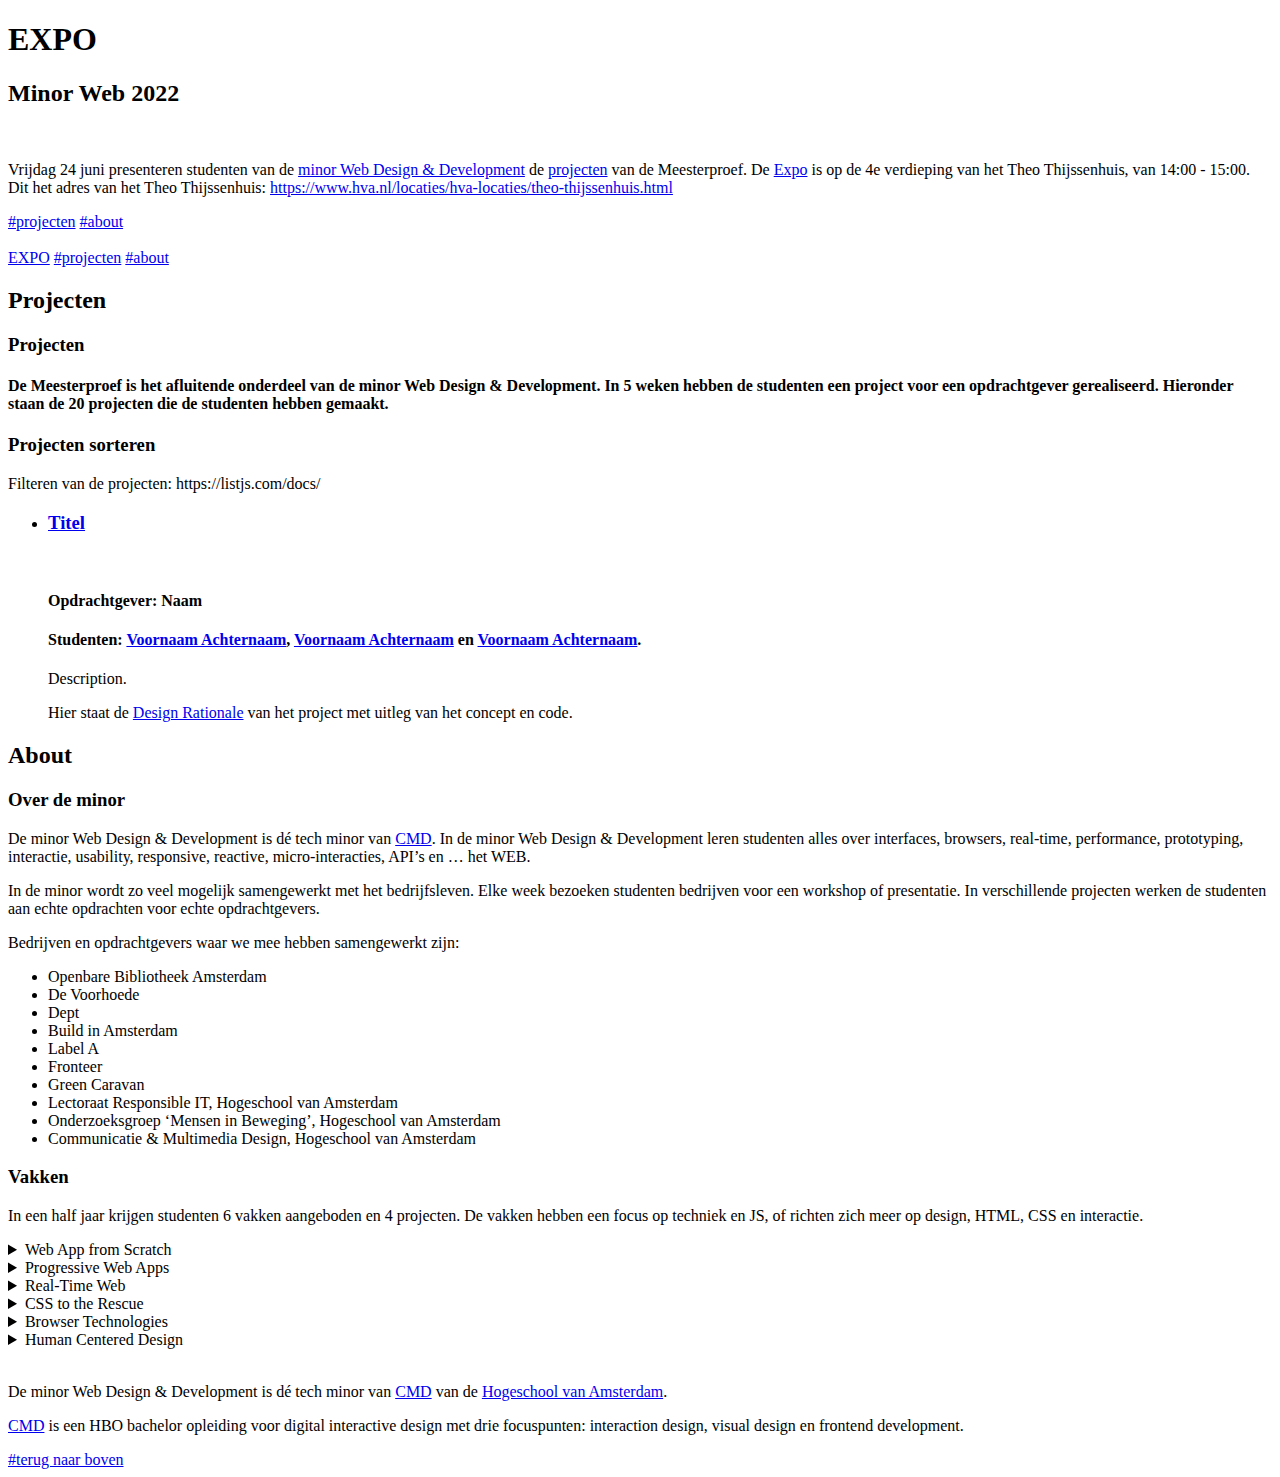
==== docs/index.html @ 4f2d5ea6 "adres" ====
<!DOCTYPE html>
<html lang="nl">
<head>
  <meta charset="UTF-8">
  <meta name="viewport" content="width=device-width, initial-scale=1.0">
  <!-- <link rel="shortcut icon" type="image/png" href="img/favicon.png"/> -->
  <link rel="stylesheet" href="css/styles.css">
  <title>Meesterproef - Minor Web Design & Development - CMD Amsterdam</title>

</head>
<body>

  <h1 class="expo">EXPO</h1>

  <header id="home">
    <div>
      <h2>Minor Web 2022</h2>
      <img src="img/WDnD3hoek.png" alt="">
      <p>
        Vrijdag 24 juni presenteren studenten van de <a href="#about">minor Web Design & Development</a> de <a href="#projecten">projecten</a> van de Meesterproef. 
        De <a href="#programma">Expo</a> is op de 4e verdieping van het Theo Thijssenhuis, van 14:00 - 15:00.
        Dit het adres van het Theo Thijssenhuis: <a href="https://www.hva.nl/locaties/hva-locaties/theo-thijssenhuis.html">https://www.hva.nl/locaties/hva-locaties/theo-thijssenhuis.html</a>

      </p>
    </div>
    <nav>
      <!-- <a href="#programma">#programma</a> -->
      <a href="#projecten">#projecten</a>
      <a href="#about">#about</a>
    </nav>
  </header>


  <main>

    <header>
      <a href="#home"><img src="img/WDnD3hoek.png" alt=""></a>
      <nav>
        <a href="#home">EXPO</a>
        <!-- <a href="#programma">#programma</a> -->
        <a href="#projecten">#projecten</a>
        <a href="#about">#about</a>
      </nav>
    </header>

    <article id="projecten">
      <h2>Projecten</h2>

      <header>
        <h3>Projecten</h3>
        <h4>
          De Meesterproef is het afluitende onderdeel van de minor Web Design & Development.
          In 5 weken hebben de studenten een project voor een opdrachtgever gerealiseerd.
          Hieronder staan de 20 projecten die de studenten hebben gemaakt.
        </h4>
        <nav>
          <h3>Projecten sorteren</h3>
          <p>
            Filteren van de projecten: https://listjs.com/docs/
          </p>
        </nav>
      </header>

      <ul>

        <li id="glory-days">
          <h3><a href="#">Titel</a></h3>
          <img src=".png" alt="">
          <h4>Opdrachtgever: Naam</h4>
          <h4>Studenten: <a href="#">Voornaam Achternaam</a>, <a href="#">Voornaam Achternaam</a> en <a href="#">Voornaam Achternaam</a>.</h4>
          <p>
            Description.
          </p>
          <p>
            Hier staat de <a href="#">Design Rationale</a> van het project met uitleg van het concept en code.
          </p>
        </li>

  

      </ul>
    </article>


    <article id="about">
      <h2>About</h2>

      <div>
        <h3>Over de minor</h3>
        <p>
          De minor Web Design & Development is dé tech minor van <a href="https://www.cmd-amsterdam.nl/">CMD</a>. 
          In de minor Web Design & Development leren studenten alles over interfaces, browsers, real-time, performance, prototyping, interactie, usability, responsive, reactive, micro-interacties, API’s en …  het WEB.
        </p>
        <p>
          In de minor wordt zo veel mogelijk samengewerkt met het bedrijfsleven.
          Elke week bezoeken studenten bedrijven voor een workshop of presentatie.
          In verschillende projecten werken de studenten aan echte opdrachten voor echte opdrachtgevers.
        </p>
        <p>
          Bedrijven en opdrachtgevers waar we mee hebben samengewerkt zijn:
            <ul>
              <li>Openbare Bibliotheek Amsterdam</li>
              <li>De Voorhoede</li>
              <li>Dept</li>
              <li>Build in Amsterdam</li>
              <li>Label A</li>
              <li>Fronteer</li>
              <li>Green Caravan</li>
              <li>Lectoraat Responsible IT, Hogeschool van Amsterdam</li>
              <li>Onderzoeksgroep ‘Mensen in Beweging’, Hogeschool van Amsterdam</li>
              <li>Communicatie & Multimedia Design, Hogeschool van Amsterdam</li>
            </ul>
        </p>

        <h3>Vakken</h3>
        <p>
          In een half jaar krijgen studenten 6 vakken aangeboden en 4 projecten.
          De vakken hebben een focus op techniek en JS, of richten zich meer op design, HTML, CSS en interactie.
        <p>

          <details>
            <summary>
              Web App from Scratch
            </summary>
            <p>
              In het vak Web App from Scratch ga je een web app maken zonder frameworks of onnodige libraries, dus zoveel mogelijk met native HTML, CSS & JavaScript.
              Je leert hoe je structuur aanbrengt in je code en hoe je hiermee 'from scratch' een web app maakt.
              Met deze kennis begrijp je beter hoe bestaande api’s, libraries en frameworks werken.
            </p>
            <p>
              Dit vak is gegeven door Joost Faber en Koop Reynders.
            </p>
            <p>
              Hier staat het <a href="https://github.com/cmda-minor-web/web-app-from-scratch-2122">lesprogramma van Web App from Scratch</a>.
            </p>
          </details>

          <details>
            <summary>
              Progressive Web Apps
            </summary>
            <p>
              In het vak Progressive Web Apps leer je hoe je een website kan ombouwen naar een server side gerenderde applicatie.
              Met een reeks van optimalisaties gaan we de performance van de applicatie te verbeteren.
              Uiteindelijk zorgen we ervoor dat de applicatie offline beschikbaar is.
            </p>
            <p>
              Dit vak is gegeven door Justus Sturkenboom en Declan Rek van <a href="https://www.voorhoede.nl/">de Voorhoede</a>.
            </p>
            <p>
              Hier staat het <a href="https://github.com/cmda-minor-web/progressive-web-apps-2122">lesprogramma van Progressive Web Apps</a>.
            </p>
          </details>

          <details>
            <summary>
              Real-Time Web
            </summary>
            <p>
              In het vak Real-Time Web leer je real-time applicaties maken met Nodejs.
              Je leert hoe je real-time data op een inzichtelijke manier toegankelijk kunt maken.
            </p>
            <p>
              Dit vak is gegeven door Justus Sturkenboom en Shyanta Vleugel van <a href="https://www.wearetriple.com/">Triple</a>.
            </p>
            <p>
              Hier staat het <a href="https://github.com/cmda-minor-web/real-time-web-2122">lesprogramma van Real-Time Web</a>.
            </p>
          </details>

          <details>
            <summary>
              CSS to the Rescue
            </summary>
            <p>
              In het vak CSS to the Rescue ga je meer leren over CSS dan je al weet.
              Je gaat goed werkende responsive oplossingen bedenken én maken voor complexe interfaces.
              Met een goed begrip van CSS kan je het laten doen wat jij wil, en dat is nodig om webpagina’s te maken waar mensen blij van worden.
            </p>
            <p>
              Dit vak is gegeven door Vasilis van Gemert en Sanne 't Hooft.
            </p>
            <p>
              Hier staat het <a href="https://github.com/cmda-minor-web/css-to-the-rescue-2122">lesprogramma van CSS to the Rescue</a>.
            </p>
          </details>

          <details>
            <summary>
              Browser Technologies
            </summary>
            <p>
              In het vak Browser Technologies leer je hoe je goede, robuuste, toegankelijke websites maakt.
              Je gaat leren over Progressive Enhancement, Feature Detection en Fallback.
              Het web is er voor iedereen, in dit vak leer je hoe je daarvoor kan zorgen.
            </p>
            <p>
              Dit vak is gegeven door Robert Spier en Peter Paul Koch van <a href="https://cssday.nl/">CSS Day</a>.
            </p>
            <p>
              Hier staat het <a href="https://github.com/cmda-minor-web/browser-technologies-1920">lesprogramma van Browser Technologies</a>.
            </p>
          </details>

          <details>
            <summary>
              Human Centered Design
            </summary>
            <p>
              In het vak Human Centeren Design leer je hoe je verschillende interface principes kan toepassen. D
              it vak richt zich op de gebruiker en hoe je die aantrekkelijke, duidelijke en een prettige interface kan aanbieden die doet wat die moet doen.
            </p>
            <p>
              Dit vak is gegeven door Vasilis van Gemert en Koop Reynders, in samenwerking van Larissa Klaassen, Marijn Meijles, Eric Groot Kormelink en Marie van Driessche van de <a href="https://www.vpro.nl/">VPRO</a>.
            </p>
            <p>
              Hier staat het <a href="https://github.com/cmda-minor-web/web-design-2122">lesprogramma van Web Design</a>.
            </p>
          </details>

        </div>
    </article>

  </main>

  <footer>

    <img src="img/WDnD3hoek.png" alt="">

    <p>
      De minor Web Design & Development is dé tech minor van <a href="https://www.cmd-amsterdam.nl">CMD</a> van de <a href="http://www.hva.nl">Hogeschool van Amsterdam</a>.
    </p>
    <p>
      <a href="https://www.cmd-amsterdam.nl">CMD</a> is een HBO bachelor opleiding voor digital interactive design met drie focuspunten: interaction design, visual design en frontend development.
    </p>

    <a href="#home">#terug naar boven</a>

  </footer>
  <!-- <script src="js/list.min.js"></script>
  <script src="js/script.js"></script> -->
</body>
</html>
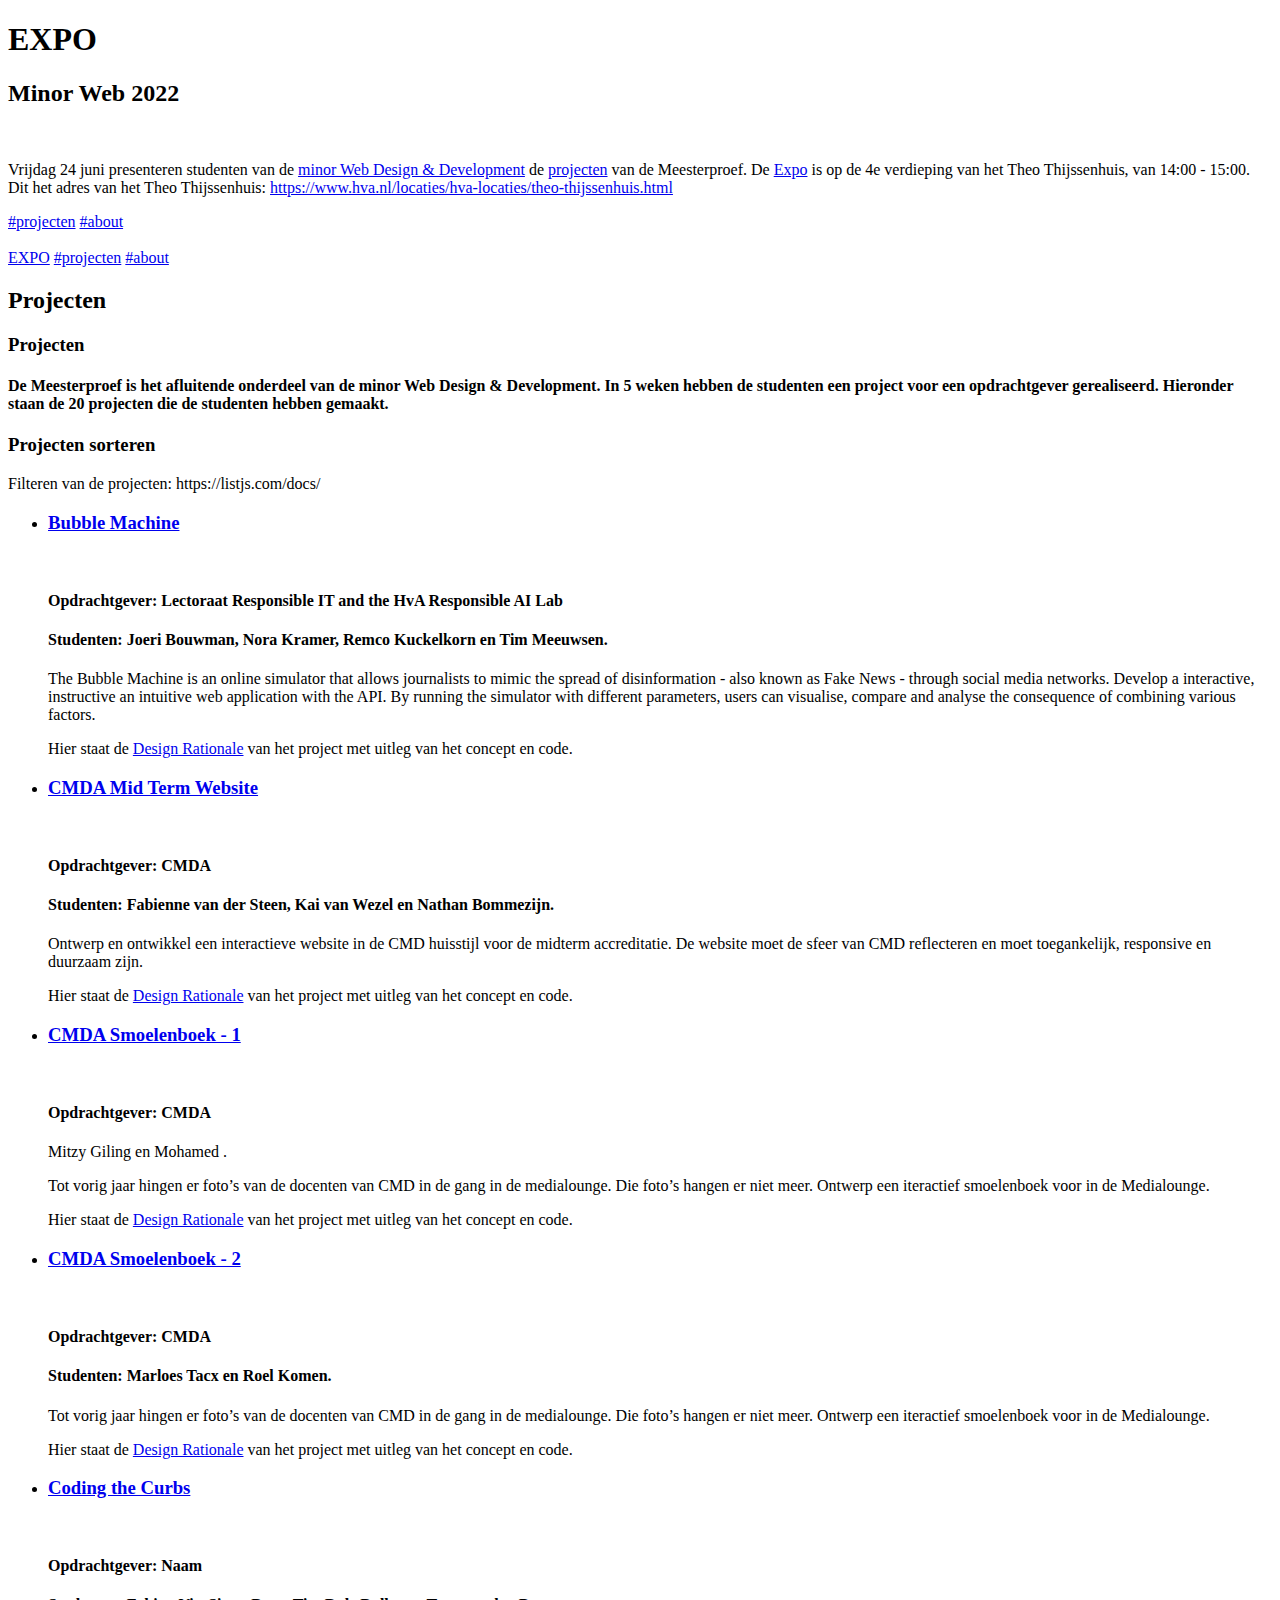
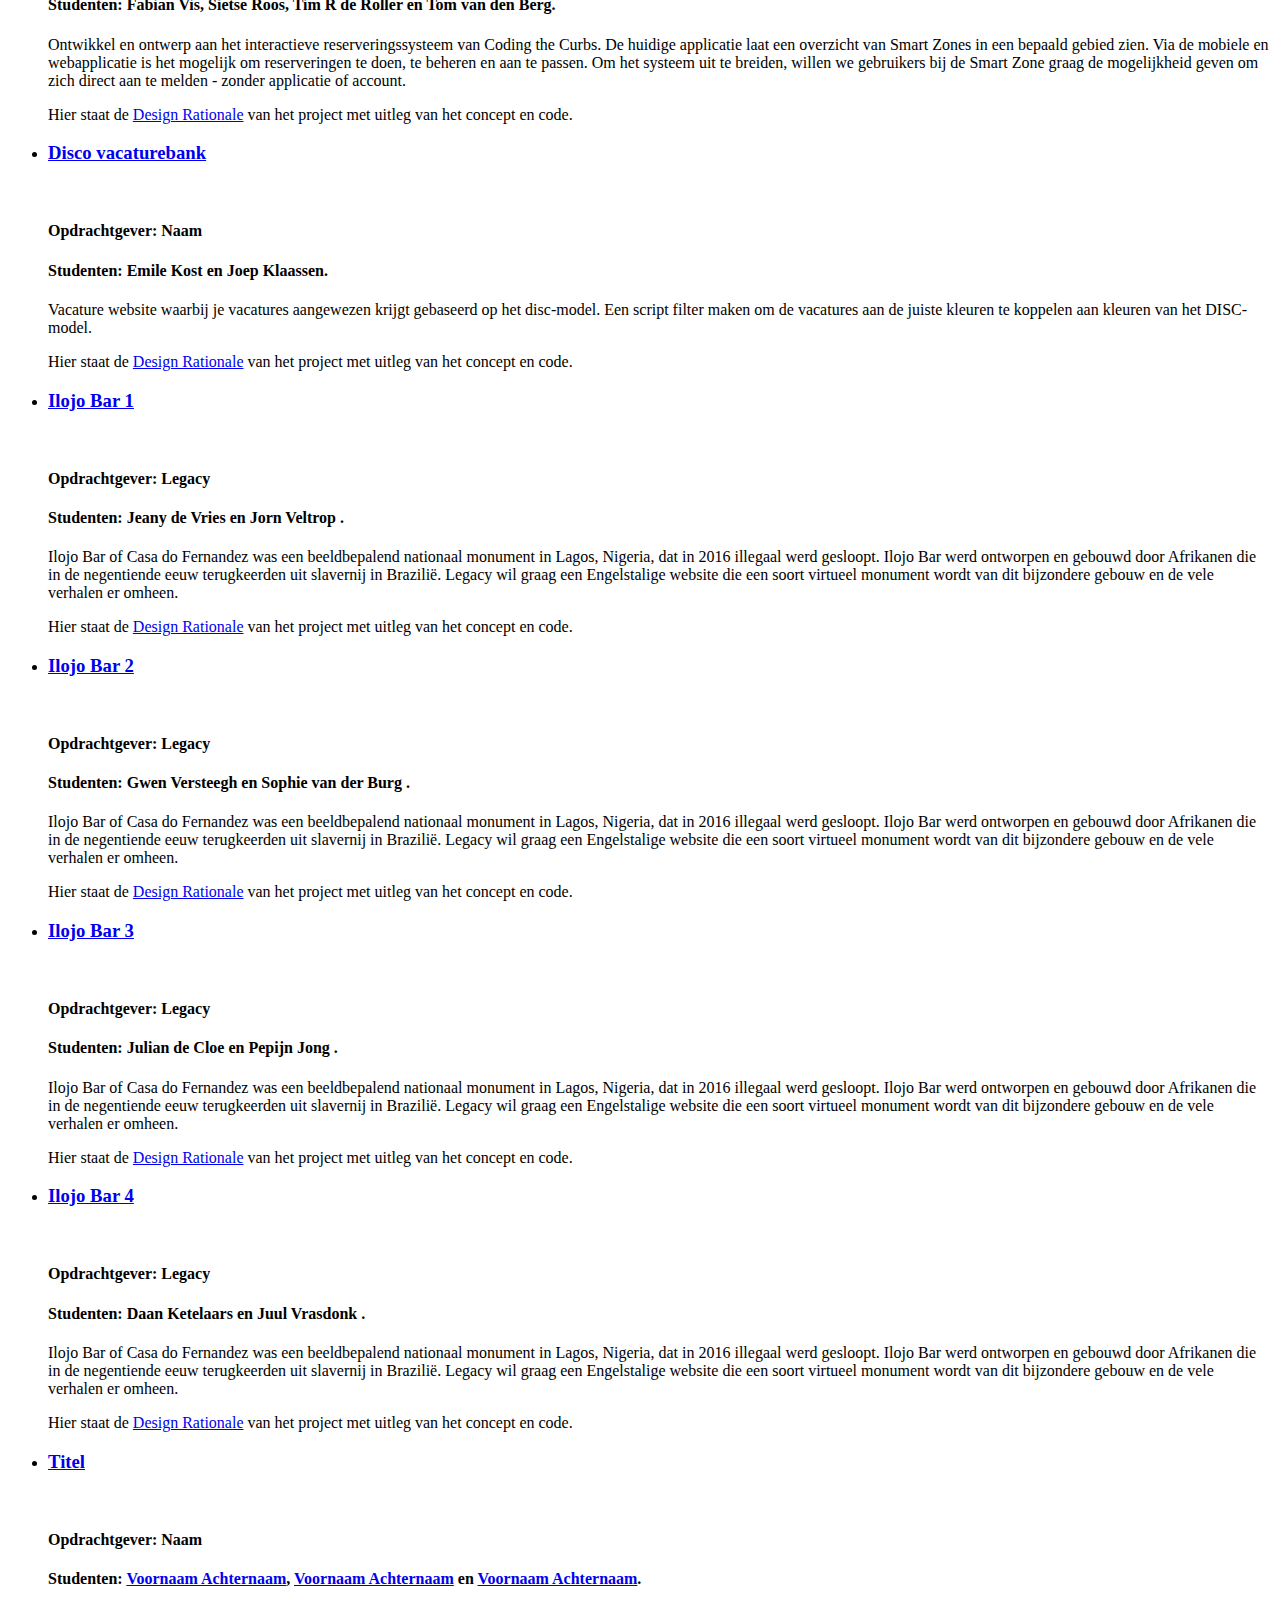
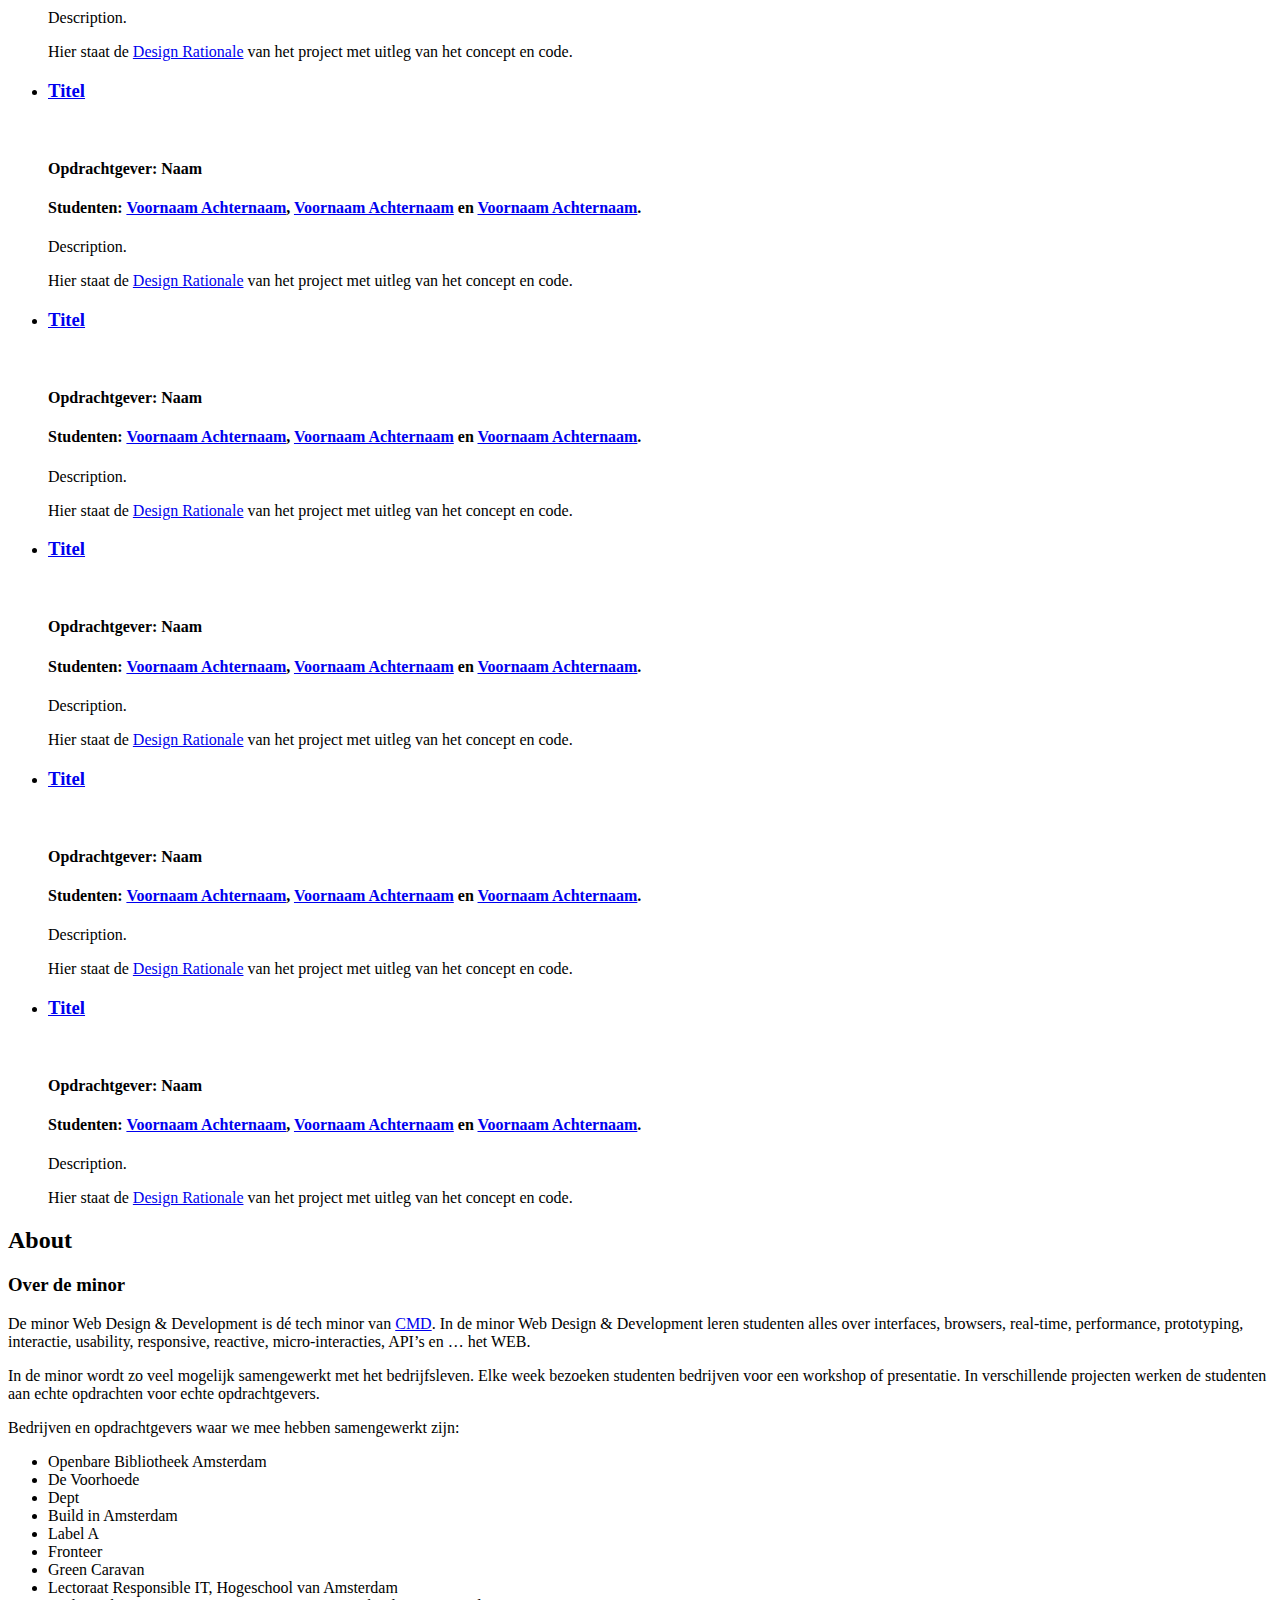
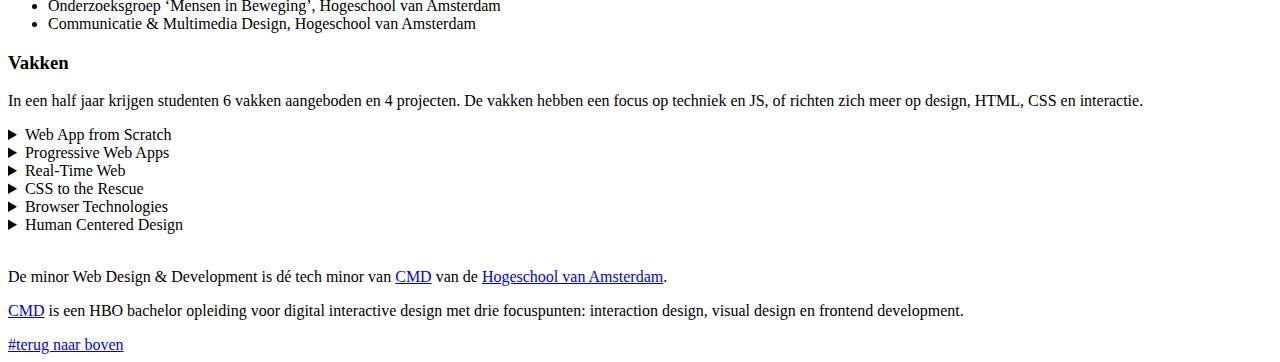
==== commit 26b8e5ca: "ilojo bar" ====
--- a/docs/index.html
+++ b/docs/index.html
@@ -24,7 +24,6 @@
       </p>
     </div>
     <nav>
-      <!-- <a href="#programma">#programma</a> -->
       <a href="#projecten">#projecten</a>
       <a href="#about">#about</a>
     </nav>
@@ -37,7 +36,6 @@
       <a href="#home"><img src="img/WDnD3hoek.png" alt=""></a>
       <nav>
         <a href="#home">EXPO</a>
-        <!-- <a href="#programma">#programma</a> -->
         <a href="#projecten">#projecten</a>
         <a href="#about">#about</a>
       </nav>
@@ -63,20 +61,244 @@
 
       <ul>
 
-        <li id="glory-days">
-          <h3><a href="#">Titel</a></h3>
-          <img src=".png" alt="">
-          <h4>Opdrachtgever: Naam</h4>
-          <h4>Studenten: <a href="#">Voornaam Achternaam</a>, <a href="#">Voornaam Achternaam</a> en <a href="#">Voornaam Achternaam</a>.</h4>
-          <p>
-            Description.
-          </p>
-          <p>
-            Hier staat de <a href="#">Design Rationale</a> van het project met uitleg van het concept en code.
-          </p>
-        </li>
-
-  
+        <li id="bubble-machine">
+          <h3><a href="http://bubble-machine.herokuapp.com/">Bubble Machine</a></h3>
+          <img src="https://github.com/Kuckelkorn/bubble-machine/raw/main/docs/assets/nodes.png" alt="">
+          <h4>Opdrachtgever: Lectoraat Responsible IT and the HvA Responsible AI Lab</h4>
+          <h4>Studenten: 
+            Joeri Bouwman,
+            Nora	Kramer, 
+            Remco	Kuckelkorn en 
+            Tim Meeuwsen.</h4>
+          <p>
+            The Bubble Machine is an online simulator that allows journalists to mimic the spread of disinformation - also known as Fake News - through social media networks. Develop a interactive, instructive an intuitive web application with the API. By running the simulator with different parameters, users can visualise, compare and analyse the consequence of combining various factors.
+          </p>
+          <p>
+            Hier staat de <a href="https://github.com/Kuckelkorn/bubble-machine">Design Rationale</a> van het project met uitleg van het concept en code.
+          </p>
+        </li>
+
+        <li id="cmda-mid-term">
+          <h3><a href="http://cmda-mid-term.vercel.app/">CMDA Mid Term Website</a></h3>
+          <img src="https://raw.githubusercontent.com/cmda-minor-web-cases/cmda-mid-term/main/assets/cmda-mid-term.png" alt="">
+          <h4>Opdrachtgever: CMDA</h4>
+          <h4>Studenten:
+            Fabienne	van der 	Steen, 
+            Kai	van	Wezel en 
+            Nathan	Bommezijn.	
+          </h4>
+          <p>
+            Ontwerp en ontwikkel een interactieve website in de CMD huisstijl voor de midterm accreditatie. De website moet de sfeer van CMD reflecteren en moet toegankelijk, responsive en duurzaam zijn.
+          </p>
+          <p>
+            Hier staat de <a href="#">Design Rationale</a> van het project met uitleg van het concept en code.
+          </p>
+        </li>
+
+        <li id="cmda-smoelenboek-1">
+          <h3><a href="https://smoelenboek-cmd.herokuapp.com/">CMDA Smoelenboek - 1</a></h3>
+          <img src=".png" alt="">
+          <h4>Opdrachtgever: CMDA</h4>
+Mitzy		Giling en 
+Mohamed		.</h4>
+          <p>
+            Tot vorig jaar hingen er foto’s van de docenten van CMD in de gang in de medialounge. Die foto’s hangen er niet meer. Ontwerp een iteractief smoelenboek voor in de Medialounge. 
+          </p>
+          <p>
+            Hier staat de <a href="https://github.com/lamartm/cmda-smoelenboek">Design Rationale</a> van het project met uitleg van het concept en code.
+          </p>
+        </li>
+
+        <li id="cmda-smoelenboek-2">
+          <h3><a href="https://cmda-smoelenboek.herokuapp.com/">CMDA Smoelenboek - 2</a></h3>
+          <img src=".png" alt="">
+          <h4>Opdrachtgever: CMDA</h4>
+          <h4>Studenten: 
+            Marloes		Tacx en 
+Roel		Komen.</h4>
+          <p>
+            Tot vorig jaar hingen er foto’s van de docenten van CMD in de gang in de medialounge. Die foto’s hangen er niet meer. Ontwerp een iteractief smoelenboek voor in de Medialounge. 
+          </p>
+          <p>
+            Hier staat de <a href="https://github.com/marloestacx/cmda-smoelenboek">Design Rationale</a> van het project met uitleg van het concept en code.
+          </p>
+        </li>
+
+        <li id="coding-the-curbs">
+          <h3><a href="https://coding-the-curbs.herokuapp.com/">Coding the Curbs</a></h3>
+          <img src="https://user-images.githubusercontent.com/43068118/172828732-dd1d47bf-6812-4ca0-b564-d7a706adf77e.png" alt="">
+          <h4>Opdrachtgever: Naam</h4>
+          <h4>Studenten: 
+            Fabian		Vis, 
+            Sietse		Roos, 
+            Tim R	de	Roller en
+            Tom	van den	Berg.</h4>
+          <p>
+            Ontwikkel en ontwerp aan het interactieve reserveringssysteem van Coding the Curbs. De huidige applicatie laat een overzicht van Smart Zones in een bepaald gebied zien. Via de mobiele en webapplicatie is het mogelijk om reserveringen te doen, te beheren en aan te passen. Om het systeem uit te breiden, willen we gebruikers bij de Smart Zone graag de mogelijkheid geven om zich direct aan te melden - zonder applicatie of account.
+          </p>
+          <p>
+            Hier staat de <a href="https://github.com/Tomvandenberg11/coding-the-curbs">Design Rationale</a> van het project met uitleg van het concept en code.
+          </p>
+        </li>
+
+        <li id="disco-vacaturebank">
+          <h3><a href="#">Disco vacaturebank</a></h3>
+          <img src="https://user-images.githubusercontent.com/74242736/170263847-44fa4538-8262-4d3f-b7a7-07ce532c3e4b.png" alt="">
+          <h4>Opdrachtgever: Naam</h4>
+          <h4>Studenten: 
+            Emile		Kost en
+Joep		Klaassen.</h4>
+          <p>
+            Vacature website waarbij je vacatures aangewezen krijgt gebaseerd op het disc-model. Een script filter maken om de vacatures aan de juiste kleuren te koppelen aan kleuren van het DISC-model.
+          </p>
+          <p>
+            Hier staat de <a href="https://github.com/Joepkl/disco">Design Rationale</a> van het project met uitleg van het concept en code.
+          </p>
+        </li>
+
+        <li id="ilojo-bar-1">
+          <h3><a href="#">Ilojo Bar 1</a></h3>
+          <img src="https://user-images.githubusercontent.com/74248007/175300137-1d406f5c-963d-4eb5-9f68-42d601644fa2.jpg" alt="">
+          <h4>Opdrachtgever: Legacy</h4>
+          <h4>Studenten: 
+Jeany	de	Vries en
+Jorn		Veltrop
+
+.</h4>
+          <p>
+            Ilojo Bar of Casa do Fernandez was een beeldbepalend nationaal monument in Lagos, Nigeria, dat in 2016 illegaal werd gesloopt. Ilojo Bar werd ontworpen en gebouwd door Afrikanen die in de negentiende eeuw terugkeerden uit slavernij in Brazilië. Legacy wil graag een Engelstalige website die een soort virtueel monument wordt van dit bijzondere gebouw en de vele verhalen er omheen.
+          </p>
+          <p>
+            Hier staat de <a href="https://github.com/jornveltrop/ilojo-bar">Design Rationale</a> van het project met uitleg van het concept en code.
+          </p>
+        </li>
+
+        <li id="ilojo-bar-2">
+          <h3><a href="https://ilojobar.herokuapp.com/">Ilojo Bar 2</a></h3>
+          <img src="https://user-images.githubusercontent.com/70900763/175292442-ab9354b8-695c-40f6-a2bd-4270daaafd4b.png" alt="">
+          <h4>Opdrachtgever: Legacy</h4>
+          <h4>Studenten: 
+Gwen		Versteegh en
+Sophie	van der	Burg
+.</h4>
+          <p>
+            Ilojo Bar of Casa do Fernandez was een beeldbepalend nationaal monument in Lagos, Nigeria, dat in 2016 illegaal werd gesloopt. Ilojo Bar werd ontworpen en gebouwd door Afrikanen die in de negentiende eeuw terugkeerden uit slavernij in Brazilië. Legacy wil graag een Engelstalige website die een soort virtueel monument wordt van dit bijzondere gebouw en de vele verhalen er omheen.
+          </p>
+          <p>
+            Hier staat de <a href="https://github.com/Sophievanderburg/ilojo-bar">Design Rationale</a> van het project met uitleg van het concept en code.
+          </p>
+        </li>
+
+        <li id="ilojo-bar-3">
+          <h3><a href="#">Ilojo Bar 3</a></h3>
+          <img src="https://user-images.githubusercontent.com/99165909/175245671-7f4cad88-307b-4c58-8359-47301d34702c.png" alt="">
+          <h4>Opdrachtgever: Legacy</h4>
+          <h4>Studenten: 
+Julian	de	Cloe en 
+Pepijn		Jong
+.</h4>
+          <p>
+            Ilojo Bar of Casa do Fernandez was een beeldbepalend nationaal monument in Lagos, Nigeria, dat in 2016 illegaal werd gesloopt. Ilojo Bar werd ontworpen en gebouwd door Afrikanen die in de negentiende eeuw terugkeerden uit slavernij in Brazilië. Legacy wil graag een Engelstalige website die een soort virtueel monument wordt van dit bijzondere gebouw en de vele verhalen er omheen.
+          </p>
+          <p>
+            Hier staat de <a href="https://github.com/juliandecloe/ilojo-bar">Design Rationale</a> van het project met uitleg van het concept en code.
+          </p>
+        </li>
+
+        <li id="ilojo-bar-4">
+          <h3><a href="https://ilojo-bar-daanketelaars.vercel.app/">Ilojo Bar 4</a></h3>
+          <img src=".png" alt="">
+          <h4>Opdrachtgever: Legacy</h4>
+          <h4>Studenten: 
+            Daan		Ketelaars en
+Juul		Vrasdonk
+.</h4>
+          <p>
+            Ilojo Bar of Casa do Fernandez was een beeldbepalend nationaal monument in Lagos, Nigeria, dat in 2016 illegaal werd gesloopt. Ilojo Bar werd ontworpen en gebouwd door Afrikanen die in de negentiende eeuw terugkeerden uit slavernij in Brazilië. Legacy wil graag een Engelstalige website die een soort virtueel monument wordt van dit bijzondere gebouw en de vele verhalen er omheen.
+          </p>
+          <p>
+            Hier staat de <a href="https://github.com/DaanKetelaars/ilojo-bar">Design Rationale</a> van het project met uitleg van het concept en code.
+          </p>
+        </li>
+
+
+        <li id="">
+          <h3><a href="#">Titel</a></h3>
+          <img src=".png" alt="">
+          <h4>Opdrachtgever: Naam</h4>
+          <h4>Studenten: <a href="#">Voornaam Achternaam</a>, <a href="#">Voornaam Achternaam</a> en <a href="#">Voornaam Achternaam</a>.</h4>
+          <p>
+            Description.
+          </p>
+          <p>
+            Hier staat de <a href="#">Design Rationale</a> van het project met uitleg van het concept en code.
+          </p>
+        </li>
+
+        <li id="">
+          <h3><a href="#">Titel</a></h3>
+          <img src=".png" alt="">
+          <h4>Opdrachtgever: Naam</h4>
+          <h4>Studenten: <a href="#">Voornaam Achternaam</a>, <a href="#">Voornaam Achternaam</a> en <a href="#">Voornaam Achternaam</a>.</h4>
+          <p>
+            Description.
+          </p>
+          <p>
+            Hier staat de <a href="#">Design Rationale</a> van het project met uitleg van het concept en code.
+          </p>
+        </li>
+
+        <li id="">
+          <h3><a href="#">Titel</a></h3>
+          <img src=".png" alt="">
+          <h4>Opdrachtgever: Naam</h4>
+          <h4>Studenten: <a href="#">Voornaam Achternaam</a>, <a href="#">Voornaam Achternaam</a> en <a href="#">Voornaam Achternaam</a>.</h4>
+          <p>
+            Description.
+          </p>
+          <p>
+            Hier staat de <a href="#">Design Rationale</a> van het project met uitleg van het concept en code.
+          </p>
+        </li>
+
+        <li id="">
+          <h3><a href="#">Titel</a></h3>
+          <img src=".png" alt="">
+          <h4>Opdrachtgever: Naam</h4>
+          <h4>Studenten: <a href="#">Voornaam Achternaam</a>, <a href="#">Voornaam Achternaam</a> en <a href="#">Voornaam Achternaam</a>.</h4>
+          <p>
+            Description.
+          </p>
+          <p>
+            Hier staat de <a href="#">Design Rationale</a> van het project met uitleg van het concept en code.
+          </p>
+        </li>
+
+        <li id="">
+          <h3><a href="#">Titel</a></h3>
+          <img src=".png" alt="">
+          <h4>Opdrachtgever: Naam</h4>
+          <h4>Studenten: <a href="#">Voornaam Achternaam</a>, <a href="#">Voornaam Achternaam</a> en <a href="#">Voornaam Achternaam</a>.</h4>
+          <p>
+            Description.
+          </p>
+          <p>
+            Hier staat de <a href="#">Design Rationale</a> van het project met uitleg van het concept en code.
+          </p>
+        </li>
+
+        <li id="">
+          <h3><a href="#">Titel</a></h3>
+          <img src=".png" alt="">
+          <h4>Opdrachtgever: Naam</h4>
+          <h4>Studenten: <a href="#">Voornaam Achternaam</a>, <a href="#">Voornaam Achternaam</a> en <a href="#">Voornaam Achternaam</a>.</h4>
+          <p>
+            Description.
+          </p>
+          <p>
+            Hier staat de <a href="#">Design Rationale</a> van het project met uitleg van het concept en code.
+          </p>
+        </li>
 
       </ul>
     </article>
@@ -211,7 +433,7 @@
               it vak richt zich op de gebruiker en hoe je die aantrekkelijke, duidelijke en een prettige interface kan aanbieden die doet wat die moet doen.
             </p>
             <p>
-              Dit vak is gegeven door Vasilis van Gemert en Koop Reynders, in samenwerking van Larissa Klaassen, Marijn Meijles, Eric Groot Kormelink en Marie van Driessche van de <a href="https://www.vpro.nl/">VPRO</a>.
+              Dit vak is gegeven door Vasilis van Gemert en Koop Reynders, in samenwerking met Larissa Klaassen, Marijn Meijles, Eric Groot Kormelink en Marie van Driessche van de <a href="https://www.vpro.nl/">VPRO</a>.
             </p>
             <p>
               Hier staat het <a href="https://github.com/cmda-minor-web/web-design-2122">lesprogramma van Web Design</a>.
